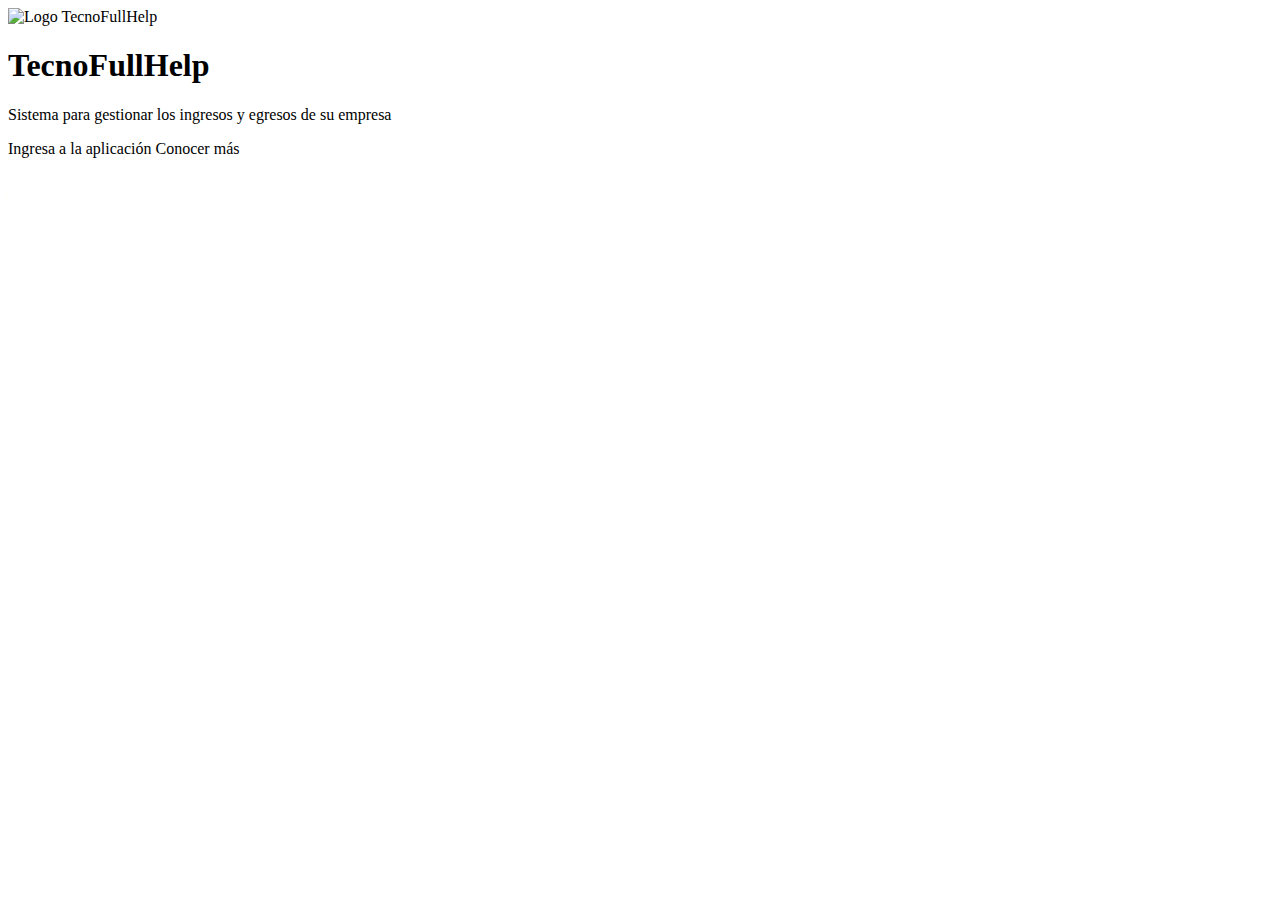
==== src/main/resources/templates/index.html @ 20882100 "Creacion de vistas html index, home, empresas, empleados y ajuste de crud a base de datos con relaci" ====
<!doctype html>
<html lang="en" xmlns:th="http://www.thymeleaf.org">
<head>
    <meta charset="UTF-8">
    <meta name="viewport"
          content="width=device-width, user-scalable=no, initial-scale=1.0, maximum-scale=1.0, minimum-scale=1.0">
    <meta http-equiv="X-UA-Compatible" content="ie=edge">
    <title>TecnoFullHelp</title>
    <link href="https://cdn.jsdelivr.net/npm/bootstrap@5.2.1/dist/css/bootstrap.min.css" rel="stylesheet" integrity="sha384-iYQeCzEYFbKjA/T2uDLTpkwGzCiq6soy8tYaI1GyVh/UjpbCx/TYkiZhlZB6+fzT" crossorigin="anonymous">
</head>
<body>
<main>
    <div class="px-4 py-5 my-5 text-center">
        <img src="img/tecno_mano.jpeg" class="img-fluid d-block mx-auto mb-4 rounded" height="150" alt="Logo TecnoFullHelp"/>
        <h1 class="display-5 fw-bold">TecnoFullHelp</h1>
        <div class="col-lg-6 mx-auto">
            <p class="lead mb-4">Sistema para gestionar los
                ingresos y egresos de su empresa </p>
            <a th:href="@{/home}" type="button" class="btn btn-primary btn-lg px-4 gap-3">Ingresa a la aplicación</a>
            <a type="button" class="btn btn-outline-secundary btn-lg px-4">Conocer más</a>

        </div>
    </div>
</main>
<script src="https://cdn.jsdelivr.net/npm/bootstrap@5.2.1/dist/js/bootstrap.bundle.min.js" integrity="sha384-u1OknCvxWvY5kfmNBILK2hRnQC3Pr17a+RTT6rIHI7NnikvbZlHgTPOOmMi466C8" crossorigin="anonymous"></script>
</body>
</html>
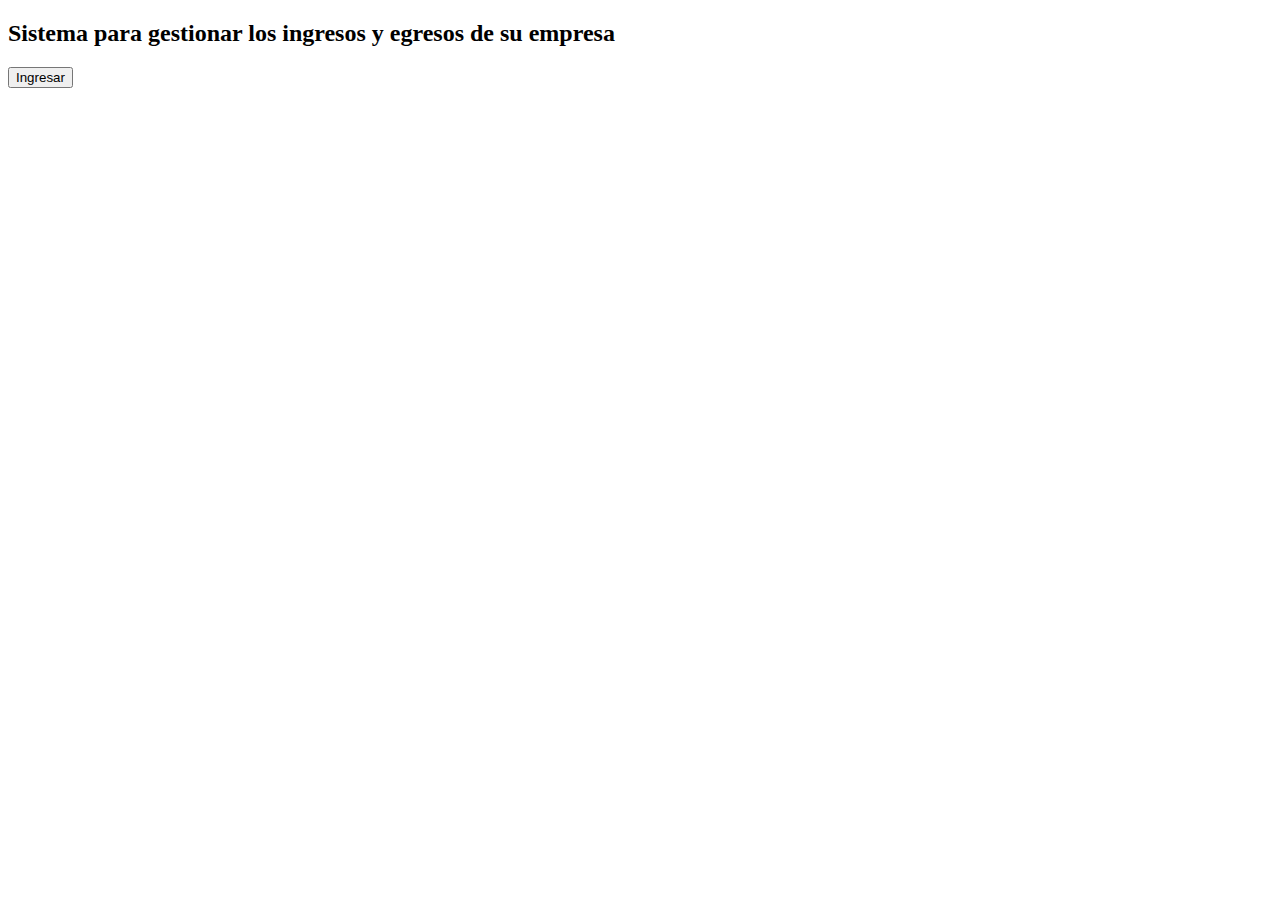
==== commit fec8cf25: "Se generan las templates para todas las vistas de las Entidades y Crud, adicional se agregan los met" ====
--- a/src/main/resources/templates/index.html
+++ b/src/main/resources/templates/index.html
@@ -1,27 +1,29 @@
-<!doctype html>
-<html lang="en" xmlns:th="http://www.thymeleaf.org">
+<!DOCTYPE html>
+<html lang="es" xmlns:th="http://www.thymeleaf.org">
 <head>
     <meta charset="UTF-8">
-    <meta name="viewport"
-          content="width=device-width, user-scalable=no, initial-scale=1.0, maximum-scale=1.0, minimum-scale=1.0">
-    <meta http-equiv="X-UA-Compatible" content="ie=edge">
-    <title>TecnoFullHelp</title>
-    <link href="https://cdn.jsdelivr.net/npm/bootstrap@5.2.1/dist/css/bootstrap.min.css" rel="stylesheet" integrity="sha384-iYQeCzEYFbKjA/T2uDLTpkwGzCiq6soy8tYaI1GyVh/UjpbCx/TYkiZhlZB6+fzT" crossorigin="anonymous">
+    <meta http-equiv="X-UA-Compatible" content="IE=edge">
+    <meta name="viewport" content="width=device-width, initial-scale=1.0">
+    <link rel="stylesheet" href="css/style_intro.css">
+    <title>{Friend-Code}</title>
 </head>
 <body>
-<main>
-    <div class="px-4 py-5 my-5 text-center">
-        <img src="img/tecno_mano.jpeg" class="img-fluid d-block mx-auto mb-4 rounded" height="150" alt="Logo TecnoFullHelp"/>
-        <h1 class="display-5 fw-bold">TecnoFullHelp</h1>
-        <div class="col-lg-6 mx-auto">
-            <p class="lead mb-4">Sistema para gestionar los
-                ingresos y egresos de su empresa </p>
-            <a th:href="@{/home}" type="button" class="btn btn-primary btn-lg px-4 gap-3">Ingresa a la aplicación</a>
-            <a type="button" class="btn btn-outline-secundary btn-lg px-4">Conocer más</a>
+    <div class="box">
+        <h2>Sistema para gestionar los
+                ingresos y egresos de su empresa</h2>
+        <form action="/home">
+            <!--<div class="inputBox">
+                <input type="text" name="" required="">
+                <label for="">usuario</label>
+            </div>
 
-        </div>
+            <div class="inputBox">
+                <input type="password" name="" required="">
+                <label for="">contraseña</label>
+            </div>-->
+                <input type="submit" name="" value="Ingresar">
+        </form>
     </div>
-</main>
-<script src="https://cdn.jsdelivr.net/npm/bootstrap@5.2.1/dist/js/bootstrap.bundle.min.js" integrity="sha384-u1OknCvxWvY5kfmNBILK2hRnQC3Pr17a+RTT6rIHI7NnikvbZlHgTPOOmMi466C8" crossorigin="anonymous"></script>
+    
 </body>
 </html>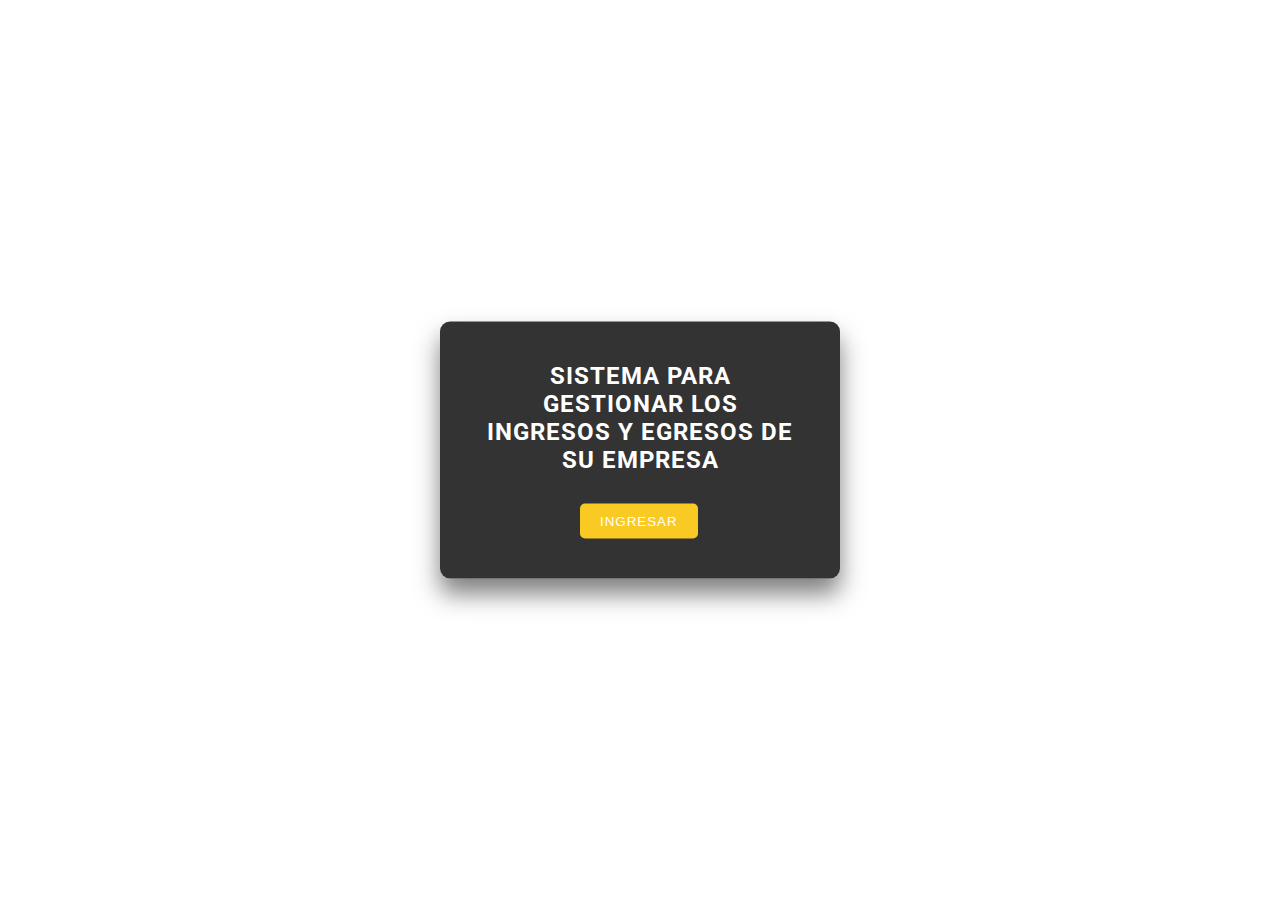
==== commit d47a3114: "Se ajusta vista Login con security" ====
--- a/src/main/resources/templates/index.html
+++ b/src/main/resources/templates/index.html
@@ -5,25 +5,121 @@
     <meta http-equiv="X-UA-Compatible" content="IE=edge">
     <meta name="viewport" content="width=device-width, initial-scale=1.0">
     <link rel="stylesheet" href="css/style_intro.css">
+    <style>
+     @import url('https://fonts.googleapis.com/css2?family=Roboto:wght@300;500&display=swap');
+
+body {
+    margin: 0;
+    padding: 0;
+    font-family: 'Roboto', sans-serif;
+    background-img: url(fondo.jpg);
+    background-size: cover;
+}
+
+/*stilos caja inicio*/
+.box {
+    position: absolute;
+    top: 50%;
+    left: 50%;
+    transform: translate(-50%,-50%);
+    width: 400px;
+    padding: 40px;
+    background: rgba(0, 0, 0, .8);
+    box-sizing: border-box;
+    box-shadow: 0 15px 25px rgba(0, 0, 0, .5);
+    border-radius: 10px;
+}
+
+/*estilos box h2*/
+
+.box h2 {
+    margin: 0 0 30px;
+    padding: 0;
+    color: #fff;
+    text-align: center;
+    letter-spacing: 1px;
+    text-transform: uppercase;
+}
+
+/*estilos inputbox*/
+
+.box .inputBox {
+    position: relative;
+}
+
+.box .inputBox input {
+    width: 100%;
+    padding: 10px 0;
+    font-size: 16px;
+    color: #fff;
+    margin-bottom: 30px;
+    border: none;
+    border-bottom: 1px solid #fff;
+    outline: none;
+    background: transparent;
+}
+
+/*estilos usuario (label)*/
+
+.box .inputBox label {
+    position: absolute;
+    top: 0;
+    left: 0;
+    padding: 10px 0;
+    font-size: 16px;
+    color: #fff;
+    pointer-events: none;
+    transition: .5s;
+}
+
+/*estilos animación interior cajas de texto*/
+.box .inputBox input:focus ~ label,
+.box .inputBox input:valid ~ label
+{
+    top: -18px;
+    left: 0;
+    color: #03a9f4;
+    font-size: 12px;
+}
+
+
+/*estilos botón ingresar*/
+
+.box input[type="submit"] {
+    background: transparent;
+    border: none;
+    outline: none;
+    color: #fff;
+    background: #f9ca24;
+    padding: 10px 20px;
+    cursor: pointer;
+    border-radius: 5px;
+    letter-spacing: 1px;
+    text-transform: uppercase;
+    margin-left: 100px;
+}
+
+    </style>
     <title>{Friend-Code}</title>
 </head>
 <body>
-    <div class="box">
-        <h2>Sistema para gestionar los
-                ingresos y egresos de su empresa</h2>
-        <form action="/home">
-            <!--<div class="inputBox">
-                <input type="text" name="" required="">
-                <label for="">usuario</label>
-            </div>
+<div class="box">
+    <h2>Sistema para gestionar los
+        ingresos y egresos de su empresa</h2>
+    <form action="/home">
+        <!--<div class="inputBox">
+            <input type="text" name="" required="">
+            <label for="">usuario</label>
+        </div>
 
-            <div class="inputBox">
-                <input type="password" name="" required="">
-                <label for="">contraseña</label>
-            </div>-->
-                <input type="submit" name="" value="Ingresar">
-        </form>
-    </div>
-    
+        <div class="inputBox">
+            <input type="password" name="" required="">
+            <label for="">contraseña</label>
+        </div>-->
+        <input type="submit" name="" value="Ingresar">
+    </form>
+</div>
+<!-- custom js file link  -->
+<script src="js/script.js"></script>
 </body>
 </html>